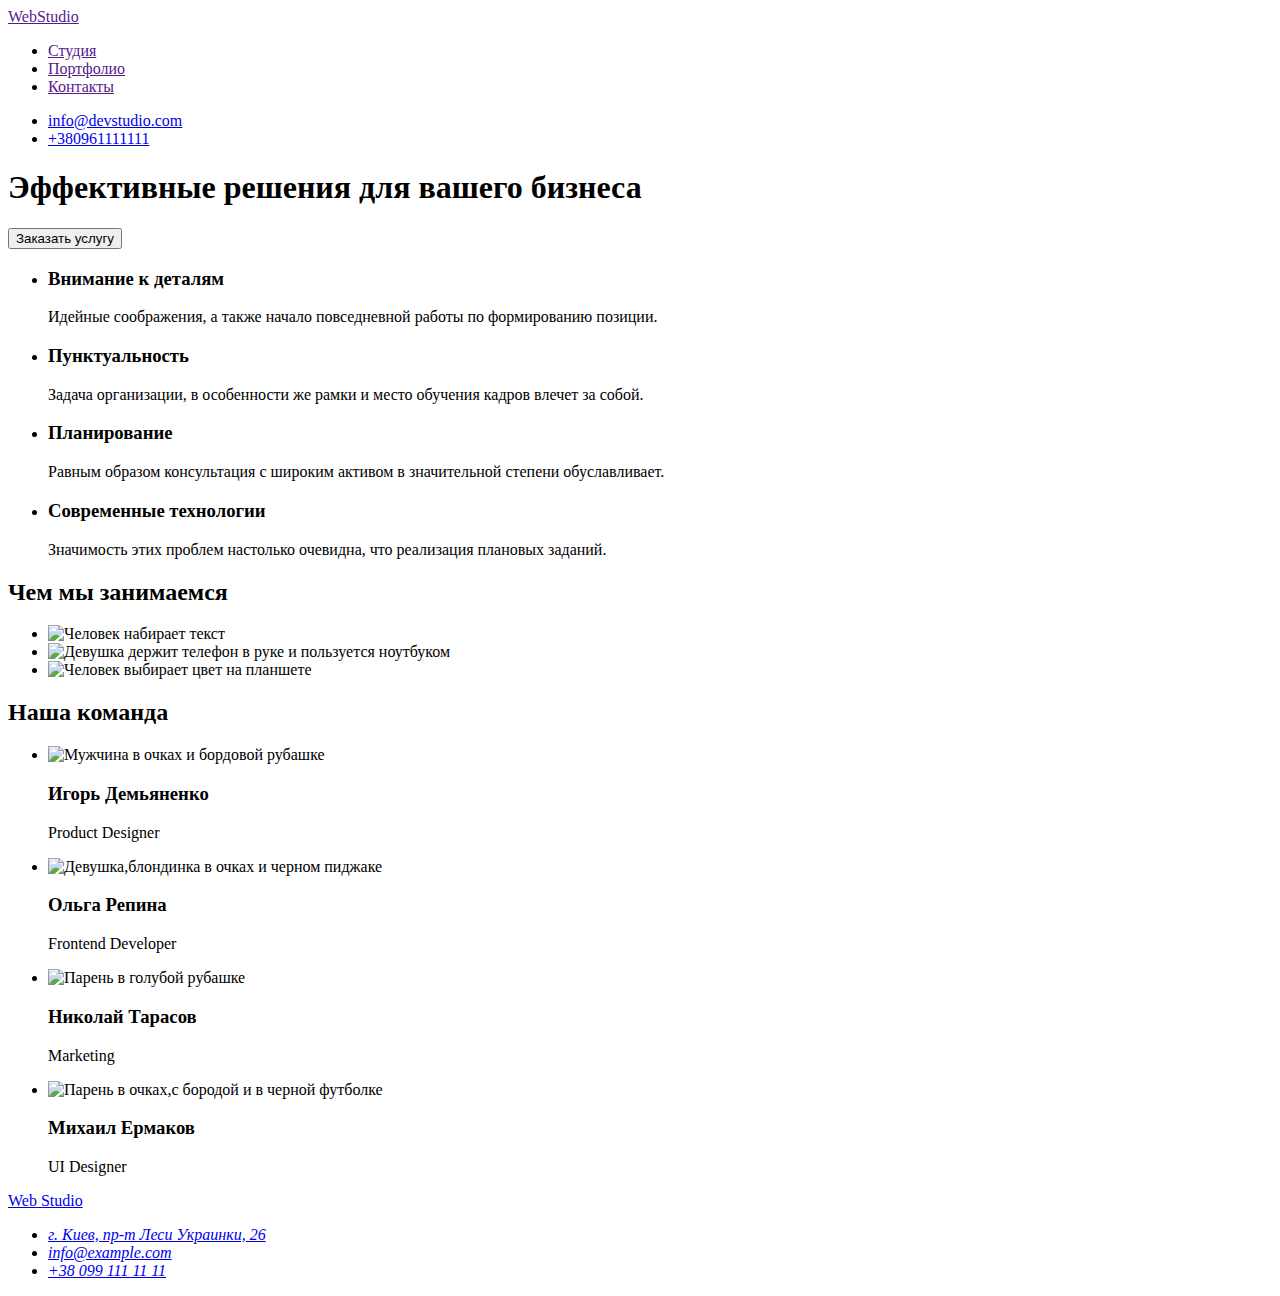
==== index.html @ 0a535794 "added index.html" ====
<!DOCTYPE html>
<html lang="ru">

<head>
  <meta charset="UTF-8" />
  <meta http-equiv="X-UA-Compatible" content="IE=edge" />
  <meta name="viewport" content="width=device-width, initial-scale=1.0" />
  <link rel="preconnect" href="https://fonts.gstatic.com">
  <link href="https://fonts.googleapis.com/css2?family=Raleway:wght@700&family=Roboto:wght@400;500;700;900&display=swap" rel="stylesheet">
  <title>Вебстудия</title>
  <link rel="stylesheet" href="https://cdnjs.cloudflare.com/ajax/libs/modern-normalize/1.0.0/modern-normalize.min.css" integrity="sha512-ISS7cAi1PEhQ8jnbJpJZMd29NlhNj4AWYyLOSp2CE/CsHxTCu+r+t0D2yoJudVrd0/8fTVPUVDzY5Tvli75u/g==" crossorigin="anonymous" />
  <link rel="stylesheet" href="./css/style.css">
</head>

<body>
  <header>
    <nav class="navigation">
      <a  href="" class="link logo">
        <span>Web</span>Studio
      </a>
      <ul class="list">
        <li>
          <a class="navigation-link link" href="">Студия</a>
        </li>
        <li>
          <a class="navigation-link link" href="">Портфолио</a>
        </li>
        <li>
          <a class="navigation-link link" href="">Контакты</a>
        </li>
      </ul>
    </nav>

    <ul class="list">
      <li>
        <a class="contact-link link" class="link" href="mailto:info@devstudio.com" lang="en">info@devstudio.com</a>
      </li>
      <li>
        <a class="contact-link link" href="tel:+380961111111">+380961111111</a>
      </li>
    </ul>
  </header>

  <main>
    <!--Hero-->
    <section>
      <h1 class="hero-title">Эффективные решения для вашего бизнеса</h1>
      <button type="button" class="main-button">Заказать услугу</button>
    </section>

    <section>
      <!--Advantages section-->

      <h2 hidden>Преимущества</h2>

      <ul class="list">
        <li>
          <h3 class="advantage-name">Внимание к деталям</h3>
          <p class="advantage-explanation">
            Идейные соображения, а также начало повседневной работы по
            формированию позиции.
          </p>
        </li>
        <li>
          <h3 class="advantage-name">Пунктуальность</h3>
          <p class="advantage-explanation">
            Задача организации, в особенности же рамки и место обучения кадров
            влечет за собой.
          </p>
        </li>
        <li>
          <h3 class="advantage-name">Планирование</h3>
          <p class="advantage-explanation">
            Равным образом консультация с широким активом в значительной
            степени обуславливает.
          </p>
        </li>
        <li>
          <h3 class="advantage-name">Современные технологии</h3>
          <p class="advantage-explanation">
            Значимость этих проблем настолько очевидна, что реализация
            плановых заданий.
          </p>
        </li>
      </ul>
    </section>

    <!--About-->
    <section>
      <h2 class="body-title">Чем мы занимаемся</h2>
      <ul class="list">
        <li>
          <img src="./images.img/about1.jpg" alt="Человек набирает текст" width="370" height="294" />
        </li>
        <li>
          <img src="./images.img/about2.jpg" alt="Девушка держит телефон в руке и пользуется ноутбуком" width="370"
            height="294" />
        </li>
        <li>
          <img src="./images.img/about3.jpg" alt="Человек выбирает цвет на планшете" width="370" height="294" />
        </li>
      </ul>
    </section>

    <!--Our team-->
    <section>
      <h2 class="body-title">Наша команда</h2>
      <ul class="list">
        <li>
          <img src="./images.img/ihor.jpg" alt="Мужчина в очках и бордовой рубашке" width="270" height="260" />
          <h3 class="team-mate">Игорь Демьяненко</h3>
          <p lang="en" class="job-position">Product Designer</p>
        </li>
        <li>
          <img src="./images.img/olha.jpg" alt="Девушка,блондинка в очках и черном пиджаке" width="270" height="260" />
          <h3 class="team-mate">Ольга Репина</h3>
          <p lang="en" class="job-position">Frontend Developer</p>
        </li>
        <li>
          <img src="./images.img/nikolaj.jpg" alt="Парень в голубой рубашке" width="270" height="260" />
          <h3 class="team-mate">Николай Тарасов</h3>
          <p lang="en" class="job-position">Marketing</p>
        </li>
        <li>
          <img src="./images.img/michele.jpg" alt="Парень в очках,с бородой и в черной футболке" width="270"
            height="260" />
          <h3 class="team-mate">Михаил Ермаков</h3>
          <p lang="en" class="job-position">UI Designer</p>
        </li>
      </ul>
    </section>
  </main>

  <footer>
    <!--footer main page-->
    <a href= class="link logo"> 
      <span>Web</span> Studio
    </a>

    <address class="address">
      <ul class="list">
        <li>
          <a class="link physical-adress" href="https://goo.gl/maps/2pNCGTFLMix76fbZ6" target="_blank" rel="noopener noreferrer">г. Киев, пр-т Леси
            Украинки, 26
          </a>
        </li>

        <li>
          <a class="link mail-adress" href="mailto:info@example.com">info@example.com</a>
        </li>

        <li>
          <a class="link phone-number" href="tel:+380991111111">+38 099 111 11 11</a>
        </li>
      </ul>
    </address>
  </footer>
</body>

</html>
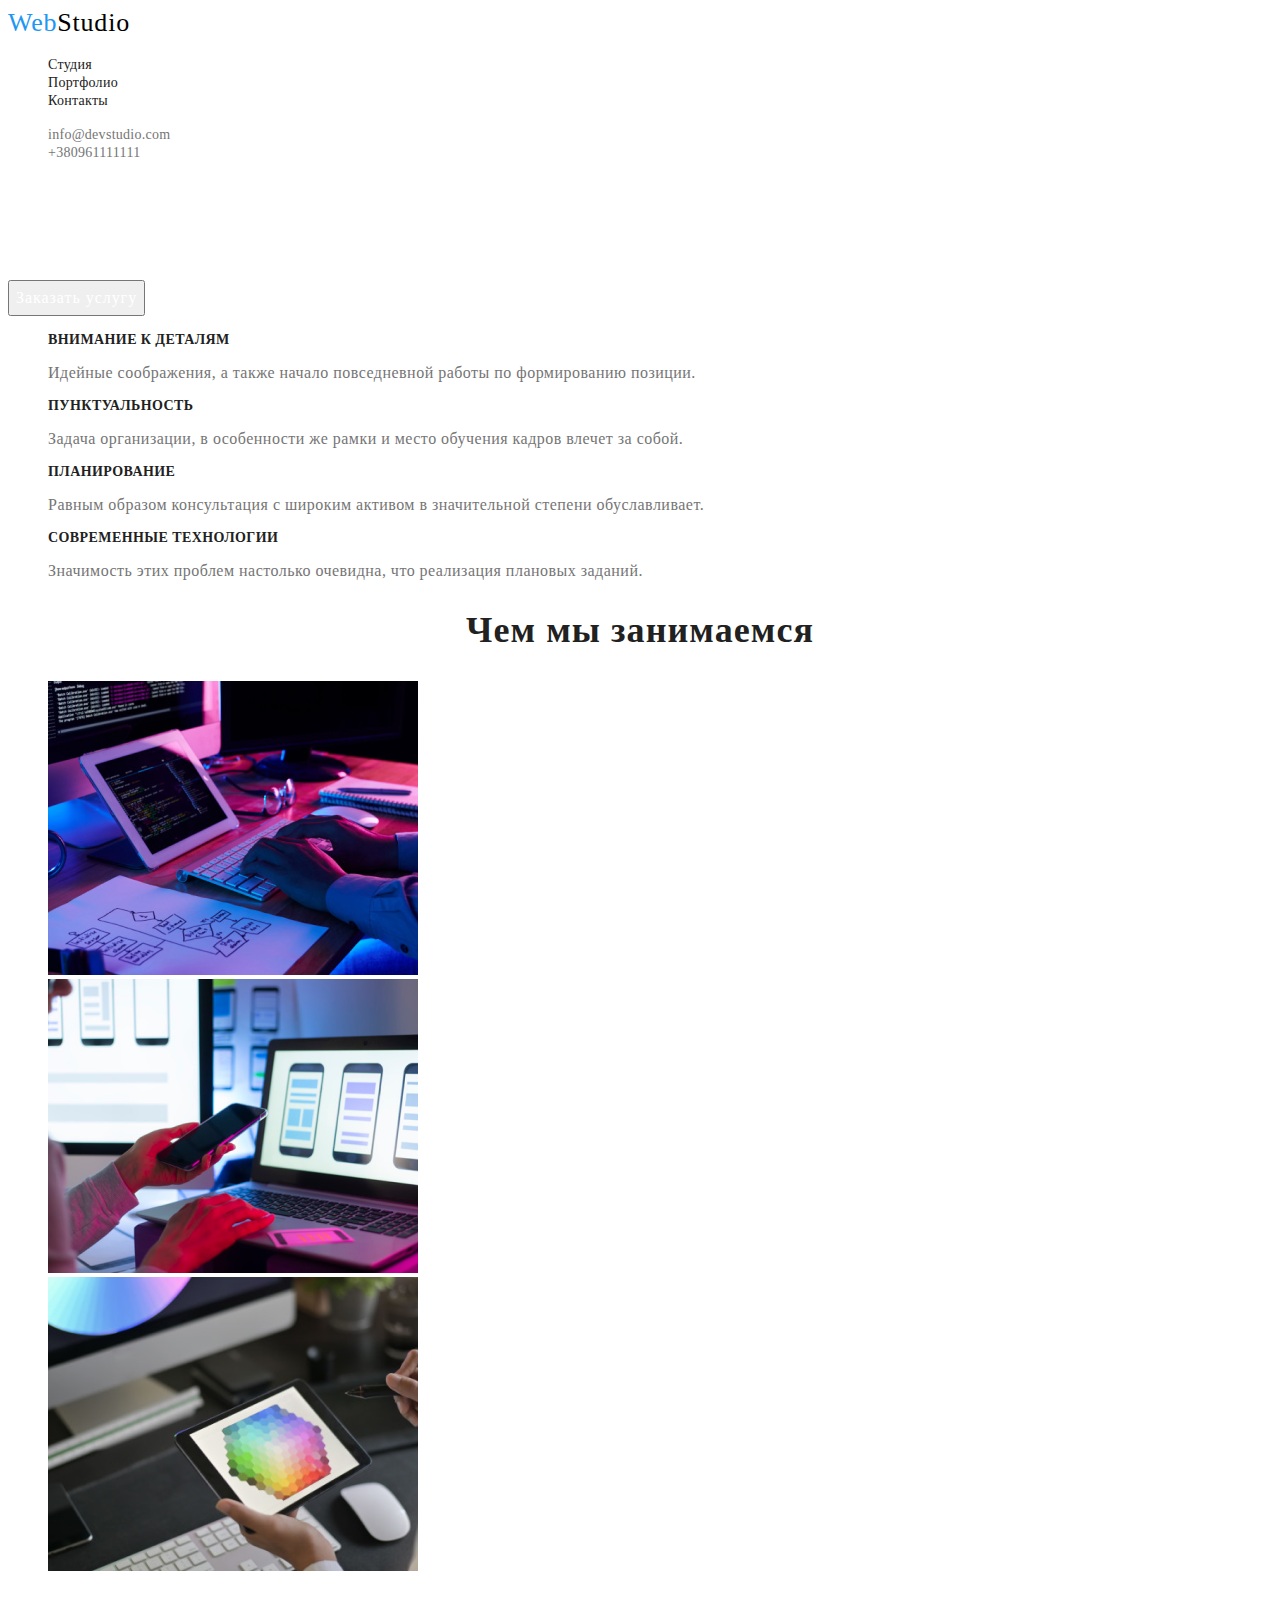
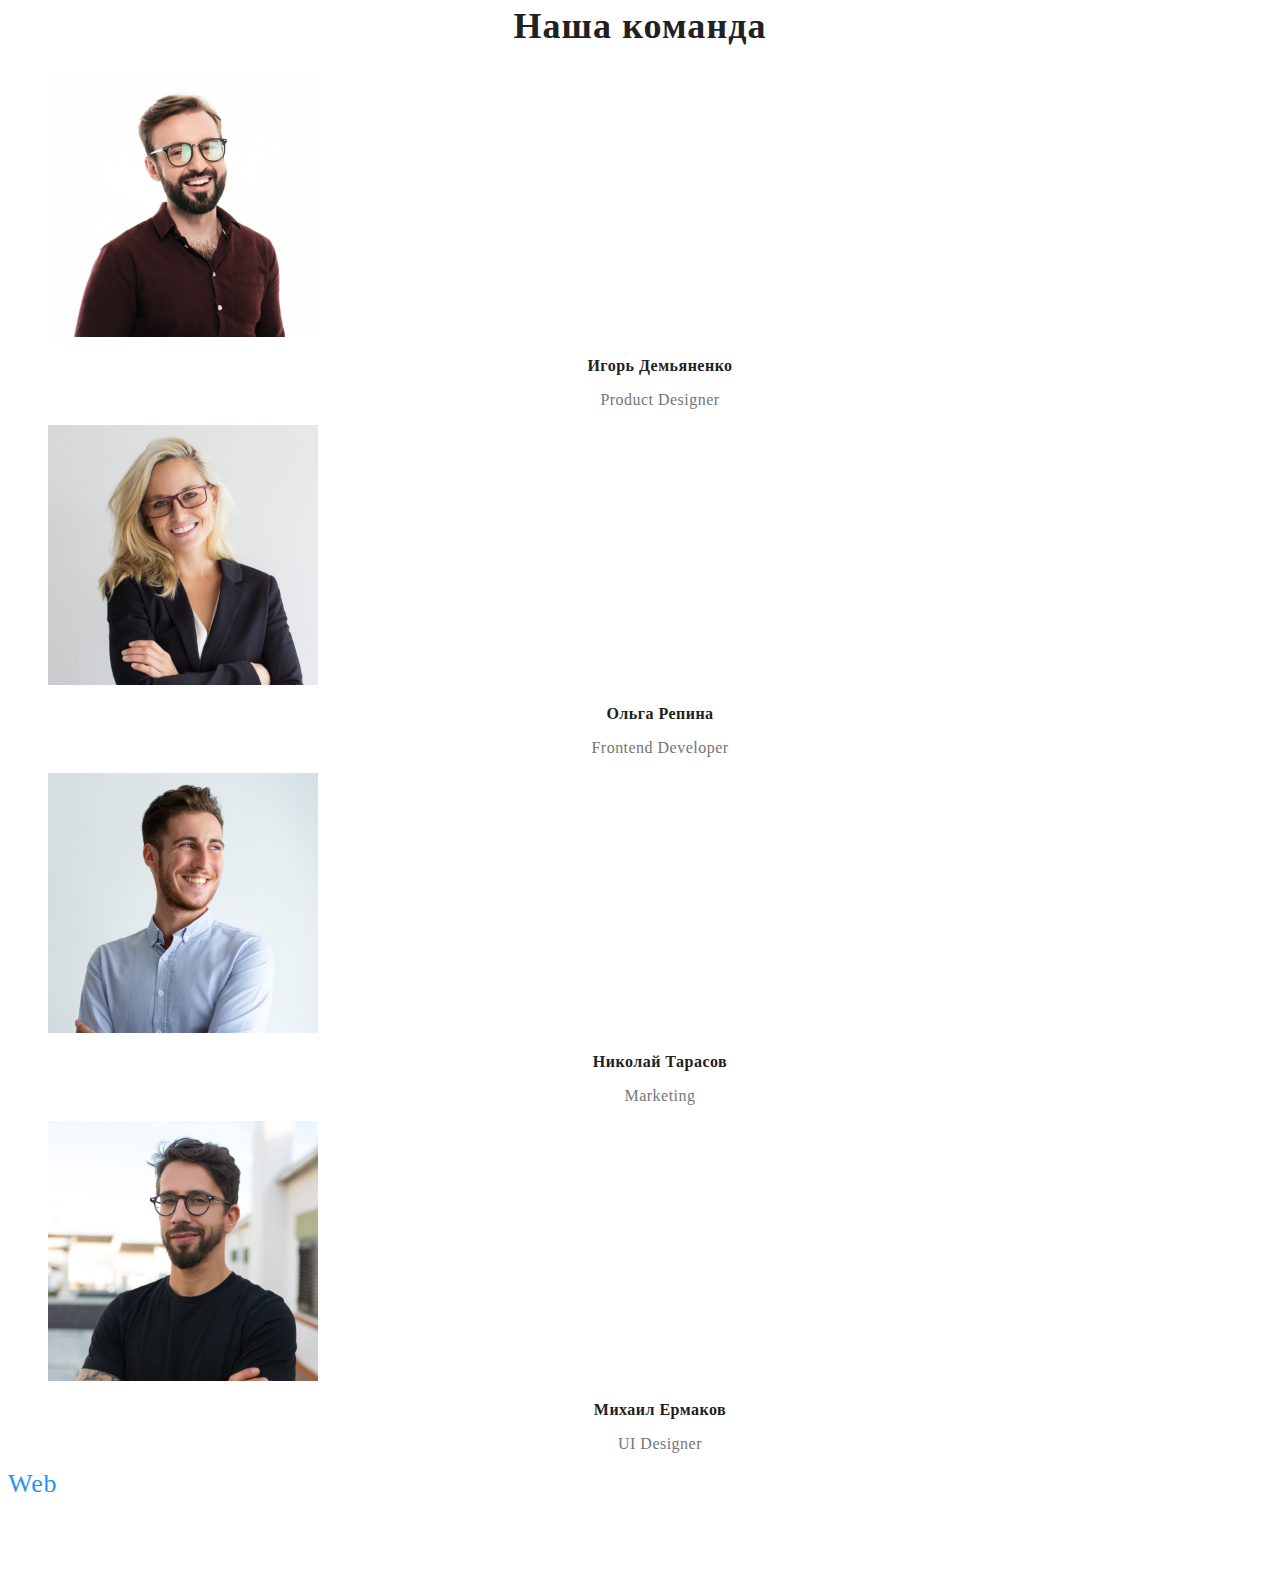
==== commit 2172a6a7: "added changes in nav links/css files" ====
--- a/index.html
+++ b/index.html
@@ -15,18 +15,18 @@
 <body>
   <header>
     <nav class="navigation">
-      <a  href="" class="link logo">
-        <span>Web</span>Studio
+      <a  href="./index.html" class="link logo logo-light-theme">
+        <span class="link logo">Web</span>Studio
       </a>
       <ul class="list">
         <li>
-          <a class="navigation-link link" href="">Студия</a>
+          <a class="navigation-link link im-here" href="">Студия</a>
         </li>
         <li>
-          <a class="navigation-link link" href="">Портфолио</a>
+          <a class="navigation-link link im-here" href="./portfolio.html">Портфолио</a>
         </li>
         <li>
-          <a class="navigation-link link" href="">Контакты</a>
+          <a class="navigation-link link im-here" href="">Контакты</a>
         </li>
       </ul>
     </nav>
@@ -133,8 +133,8 @@
 
   <footer>
     <!--footer main page-->
-    <a href= class="link logo"> 
-      <span>Web</span> Studio
+    <a class="link  logo logo-dark-theme" href="./index.html">
+            <span class="link logo">Web</span>Studio
     </a>
 
     <address class="address">
--- a/css/style.css
+++ b/css/style.css
@@ -0,0 +1,193 @@
+:body {
+    --main-font: 'Roboto', sans-serif;
+    --secondary-font: 'Raleway', sans-serif;
+}
+body {
+    font-family: var(--main-font);
+    color: #757575;
+    ;
+}
+
+.link {
+    text-decoration: none;
+}
+.list {
+    list-style: none;
+}
+.address {
+    font-style: none;
+}
+
+.logo {
+    font-family: var(--secondary-font)
+    font-weight: bold;
+    font-size: 26px;
+    line-height: 1.19;
+    letter-spacing: 0.03em;
+    color: #2196F3;
+    }
+.logo-dark-theme {
+    color:#FFFFFF;
+}
+.logo-light-theme {
+    color:black;
+}
+/*===========Header================ */
+.navigation-link {
+    font-family: var(--main-font)
+    font-weight: 500;
+    font-size: 14px;
+    line-height: 1.14;
+    letter-spacing: 0.02em;
+    color: #212121;
+}
+.contact-link {
+    font-family: var(--main-font)
+    font-weight: 500;
+    font-size: 14px;
+    line-height: 1.14;
+    letter-spacing: 0.02em;
+    color: #757575;
+}
+.contact-link:hover,
+.contact-link:focus {
+    color:#2196F3 ;
+}
+
+.im-here:hover,
+.im-here:focus {
+    color: #2196F3;
+}
+.im-here:active {
+    color: #2196F3;
+}
+/*===========End Header================ */
+
+/*===========Hero================ */
+.hero-title {
+    font-family: var(--main-font)
+    font-weight: 900;
+    font-size: 44px;
+    line-height: 1.36;
+    text-align: center;
+    letter-spacing: 0.06em;
+    text-transform: uppercase;
+    color: #FFFFFF;
+    }
+.main-button {
+    font-family: var(--main-font)
+    font-weight: bold;
+    font-size: 16px;
+    line-height: 1.87;
+    display: flex;
+    align-items: center;
+    text-align: center;
+    letter-spacing: 0.06em;
+    cursor: pointer;
+    color: #FFFFFF;
+}
+/*===========End Hero================ */
+
+/*===========Work gallery================ */
+.portfolio-btn {
+    font-family: var(--main-font)
+    font-weight: 500;
+    font-size: 16px;
+    line-height: 1.62;
+    text-align: center;
+    letter-spacing: 0.03em;
+    cursor: pointer;
+    color: #212121;
+}
+.portfolio-btn:hover,
+.portfolio-btn:focus {
+    background-color: #2196F3;
+    color:#FFFFFF;
+}
+.project-name {
+    font-family: var(--main-font)
+    font-weight: bold;
+    font-size: 18px;
+    line-height: 2;
+    letter-spacing: 0.06em;
+    color: #212121;
+}
+.project-explanation {
+    font-family: var(--main-font)
+    font-size: 16px;
+    line-height: 1,87;
+    letter-spacing: 0.03em;
+    color: #757575;
+    }
+/*===========Work gallery================ */
+
+/*===========Advantages section================ */
+.advantage-name {
+    font-family: var(--main-font)
+    font-weight: bold;
+    font-size: 14px;
+    line-height: 1,14;
+    letter-spacing: 0.03em;
+    text-transform: uppercase;
+    color: #212121;
+}
+.advantage-explanation {
+    font-family: var(--main-font)
+    font-size: 14px;
+    line-height: 1,71;
+    letter-spacing: 0.03em;
+    color: #757575;
+}
+/*===========End Advantages section================ */
+
+.body-title {
+    font-family: var(--main-font)
+    font-weight: bold;
+    font-size: 36px;
+    line-height: 1,16;
+    text-align: center;
+    letter-spacing: 0.03em;
+    color: #212121;
+}
+/*===========Our team================ */
+.team-mate {
+    font-family: var(--main-font)
+    font-weight: 500;
+    font-size: 16px;
+    line-height: 1,18;
+    text-align: center;
+    letter-spacing: 0.03em;
+    color: #212121;
+}
+.job-position {
+    font-family: var(--main-font)
+    font-size: 16px;
+    line-height: 1,18;
+    text-align: center;
+    letter-spacing: 0.03em;
+    color: #757575;
+}
+/*===========Footer================ */
+.physical-adress {
+    font-family: var(--main-font)
+    font-size: 14px;
+    line-height: 1,71;
+    letter-spacing: 0.03em;
+    color: #FFFFFF;
+}
+.mail-adress {
+    font-family: var(--main-font)
+    font-size: 14px;
+    line-height: 1,71;
+    letter-spacing: 0.03em;
+    color: rgba(255, 255, 255, 0.6);
+}
+.phone-number {
+    font-family: var(--main-font)
+    font-size: 14px;
+    line-height: 1,71;
+    letter-spacing: 0.03em;
+    color: rgba(255, 255, 255, 0.6);
+}
+/*===========End Footer================ */
+
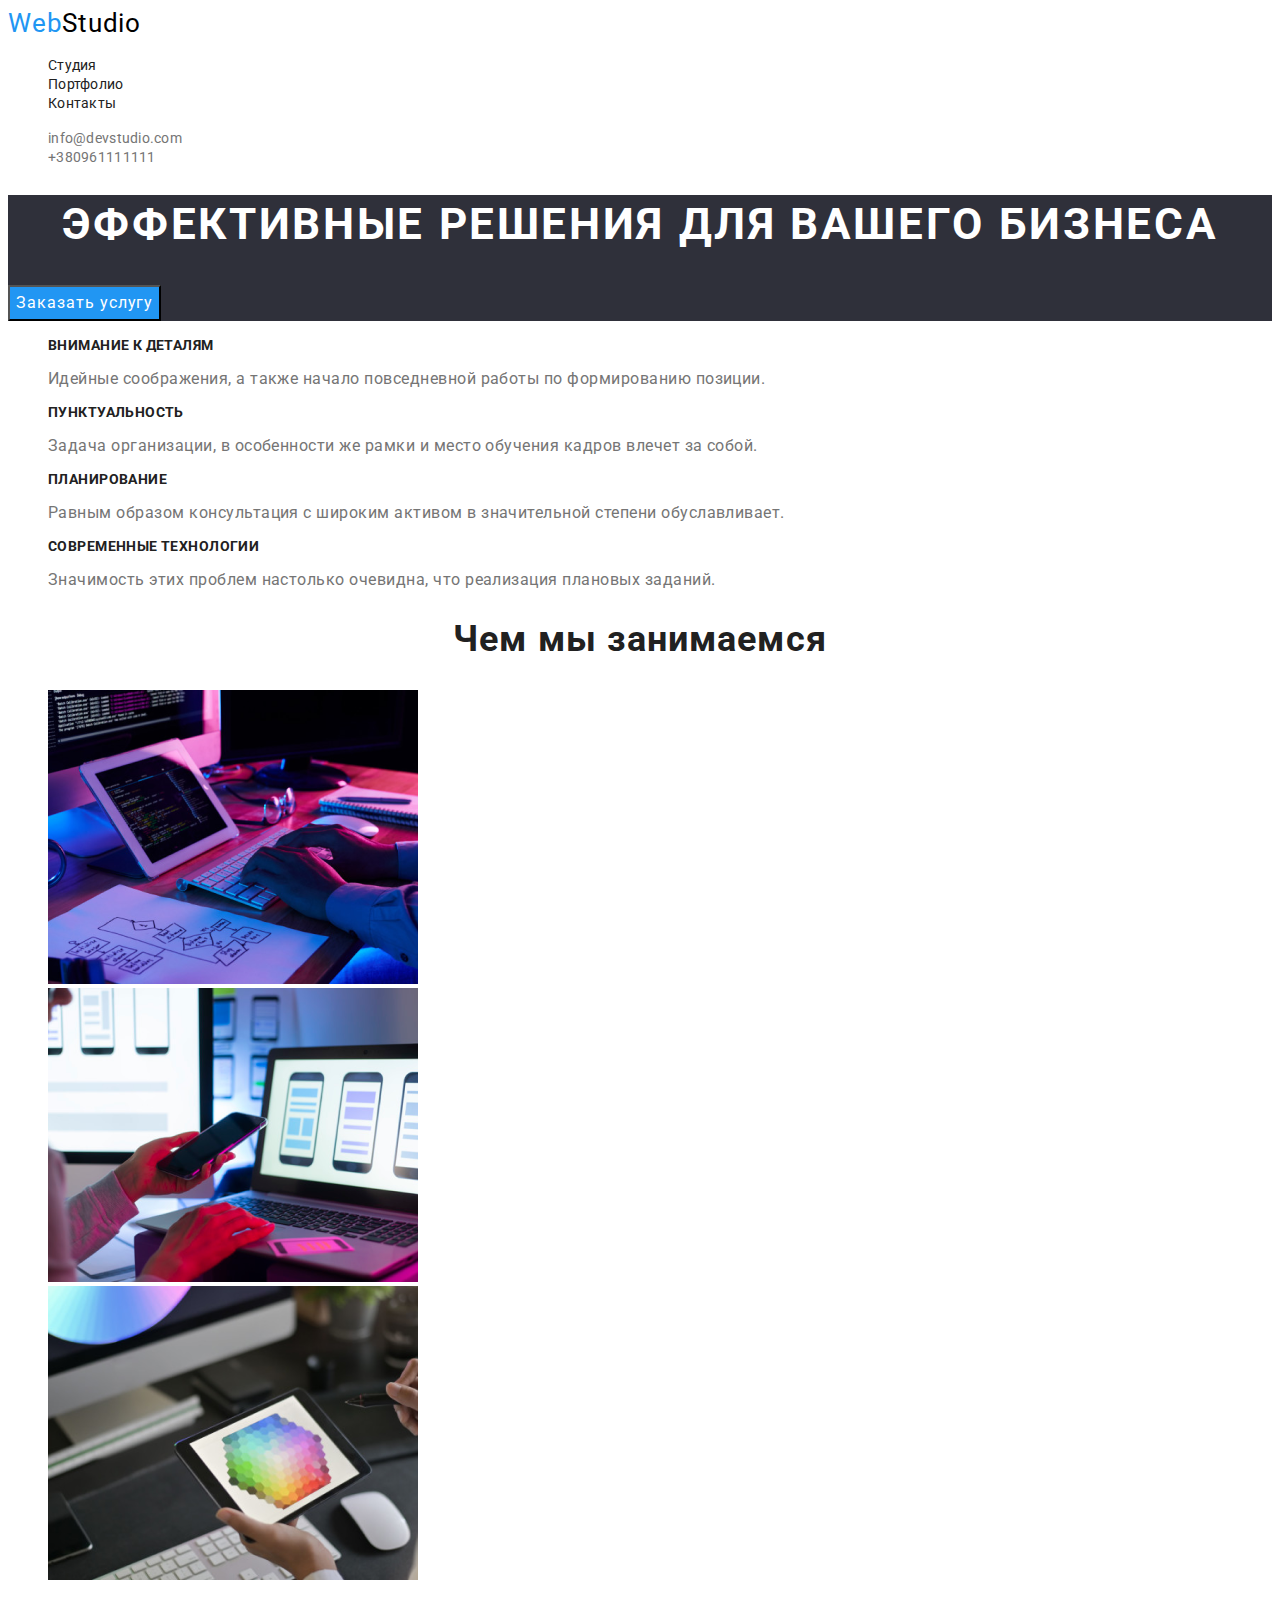
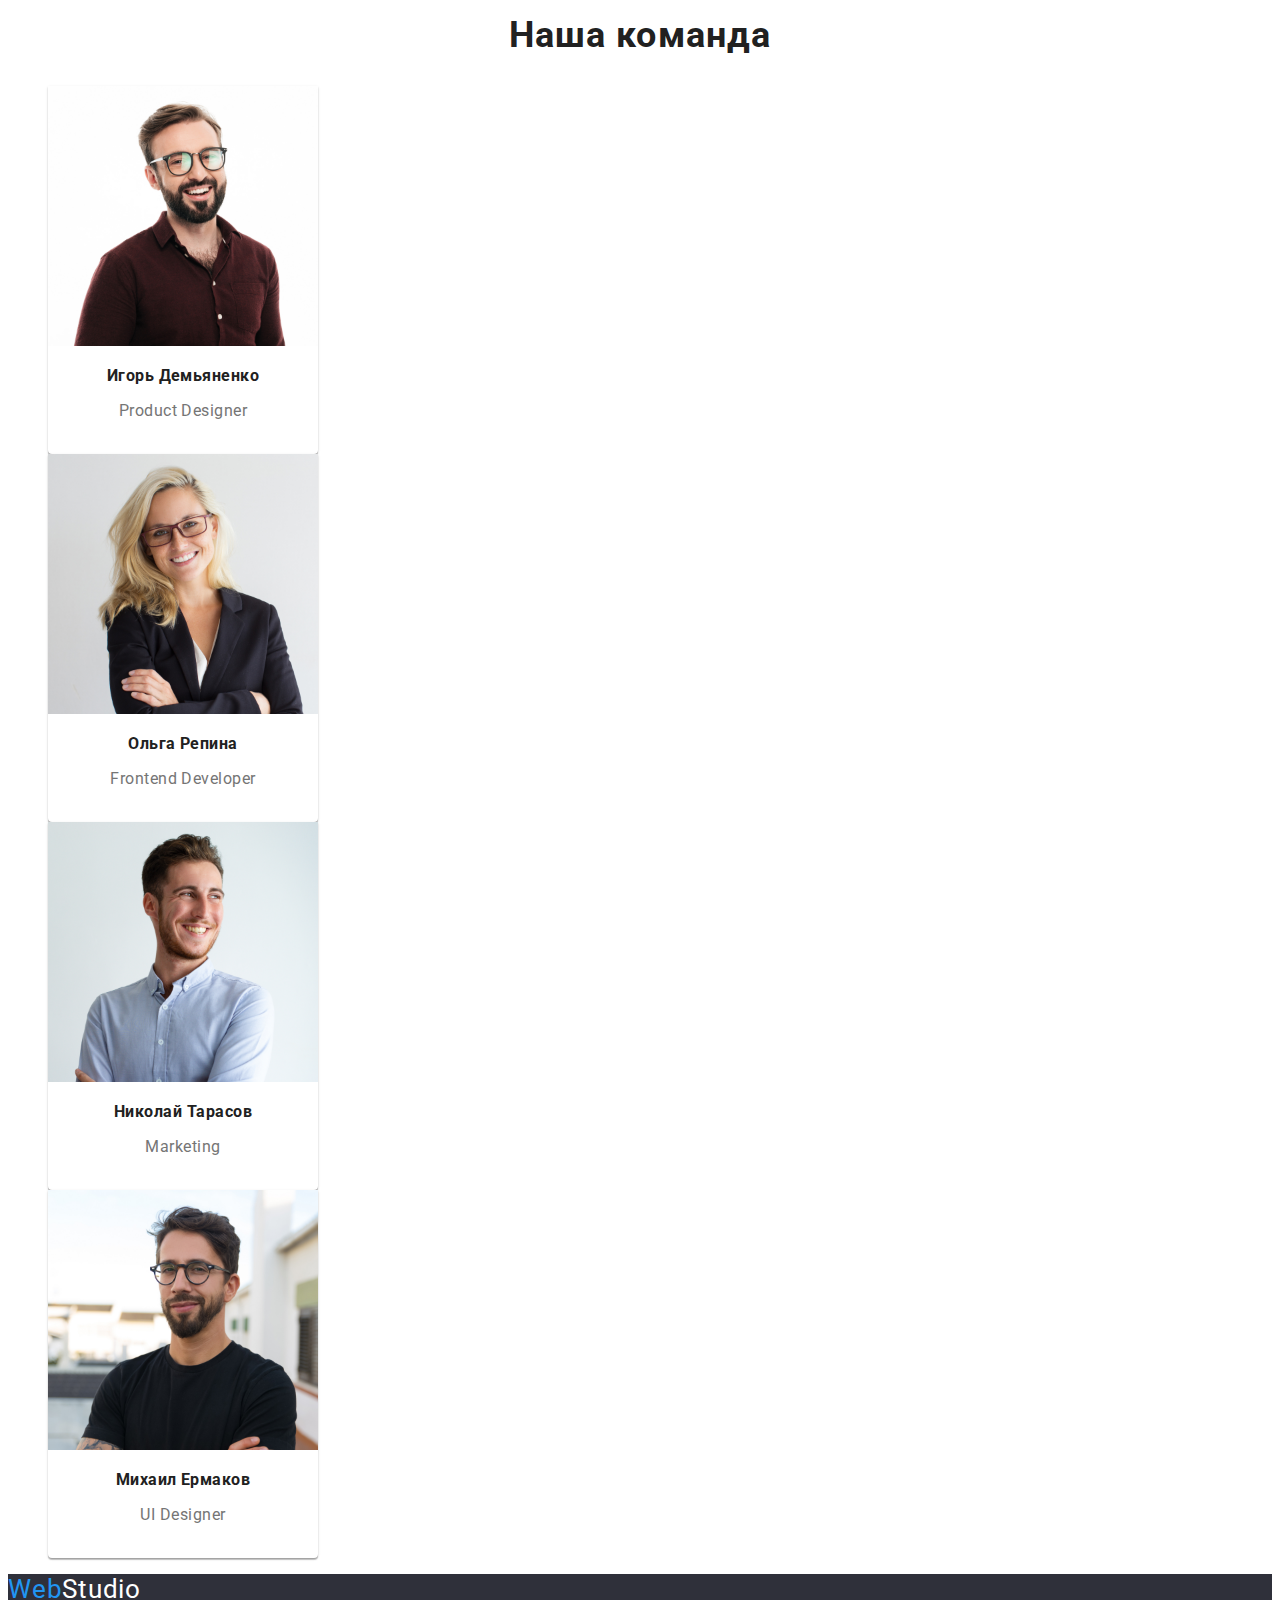
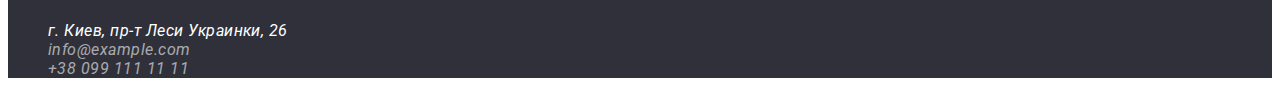
==== commit 593181f1: "added bgs" ====
--- a/index.html
+++ b/index.html
@@ -43,7 +43,7 @@
 
   <main>
     <!--Hero-->
-    <section>
+    <section class="hero-bg">
       <h1 class="hero-title">Эффективные решения для вашего бизнеса</h1>
       <button type="button" class="main-button">Заказать услугу</button>
     </section>
@@ -90,14 +90,14 @@
       <h2 class="body-title">Чем мы занимаемся</h2>
       <ul class="list">
         <li>
-          <img src="./images.img/about1.jpg" alt="Человек набирает текст" width="370" height="294" />
+          <img src="./images.img/about1.jpg" alt="Человек набирает текст" width="370" height="294" class="about1" />
         </li>
         <li>
           <img src="./images.img/about2.jpg" alt="Девушка держит телефон в руке и пользуется ноутбуком" width="370"
-            height="294" />
+            height="294" class="about2"/>
         </li>
         <li>
-          <img src="./images.img/about3.jpg" alt="Человек выбирает цвет на планшете" width="370" height="294" />
+          <img src="./images.img/about3.jpg" alt="Человек выбирает цвет на планшете" width="370" height="294" class="about3"/>
         </li>
       </ul>
     </section>
@@ -106,24 +106,24 @@
     <section>
       <h2 class="body-title">Наша команда</h2>
       <ul class="list">
-        <li>
-          <img src="./images.img/ihor.jpg" alt="Мужчина в очках и бордовой рубашке" width="270" height="260" />
+        <li class="card-bg-1">
+          <img src="./images.img/ihor.jpg" alt="Мужчина в очках и бордовой рубашке" width="270" height="260" class="ihor"/>
           <h3 class="team-mate">Игорь Демьяненко</h3>
           <p lang="en" class="job-position">Product Designer</p>
         </li>
-        <li>
-          <img src="./images.img/olha.jpg" alt="Девушка,блондинка в очках и черном пиджаке" width="270" height="260" />
+        <li class="card-bg-2">
+          <img src="./images.img/olha.jpg" alt="Девушка,блондинка в очках и черном пиджаке" width="270" height="260" class="olha"/>
           <h3 class="team-mate">Ольга Репина</h3>
           <p lang="en" class="job-position">Frontend Developer</p>
         </li>
-        <li>
-          <img src="./images.img/nikolaj.jpg" alt="Парень в голубой рубашке" width="270" height="260" />
+        <li class="card-bg-3">
+          <img src="./images.img/nikolaj.jpg" alt="Парень в голубой рубашке" width="270" height="260" class="nikolaj"/>
           <h3 class="team-mate">Николай Тарасов</h3>
           <p lang="en" class="job-position">Marketing</p>
         </li>
-        <li>
+        <li class="card-bg-4">
           <img src="./images.img/michele.jpg" alt="Парень в очках,с бородой и в черной футболке" width="270"
-            height="260" />
+            height="260" class="michele"/>
           <h3 class="team-mate">Михаил Ермаков</h3>
           <p lang="en" class="job-position">UI Designer</p>
         </li>
@@ -131,7 +131,7 @@
     </section>
   </main>
 
-  <footer>
+  <footer class="footer-bg">
     <!--footer main page-->
     <a class="link  logo logo-dark-theme" href="./index.html">
             <span class="link logo">Web</span>Studio
--- a/css/style.css
+++ b/css/style.css
@@ -1,4 +1,4 @@
-:body {
+:root {
     --main-font: 'Roboto', sans-serif;
     --secondary-font: 'Raleway', sans-serif;
 }
@@ -33,6 +33,9 @@
     color:black;
 }
 /*===========Header================ */
+.header-bg {
+    background: #FFFFFF;
+}
 .navigation-link {
     font-family: var(--main-font)
     font-weight: 500;
@@ -61,9 +64,15 @@
 .im-here:active {
     color: #2196F3;
 }
+.current {
+    color: #2196F3;
+}
 /*===========End Header================ */
 
 /*===========Hero================ */
+.hero-bg {
+    background: #2F303A;
+}
 .hero-title {
     font-family: var(--main-font)
     font-weight: 900;
@@ -85,10 +94,127 @@
     letter-spacing: 0.06em;
     cursor: pointer;
     color: #FFFFFF;
+    background: #2196F3;
 }
 /*===========End Hero================ */
 
-/*===========Work gallery================ */
+/*===========About================ */
+.about1 {
+    width: 370px;
+    height: 294px;
+    left: 215px;
+    top: 1061px;
+    background: url(close-up-image-programer-working-his-desk-office_1098-18707.jpg);
+    mix-blend-mode: normal;
+}
+.about2 {
+    width: 370px;
+    height: 294px;
+    left: 615px;
+    top: 1061px;
+    background: url(web-ui-designers-are-developing-application-smartphones-team-creators-is-working-interface-mobile-phones_8119-2713.jpg);
+    }
+.about3 {
+    width: 370px;
+    height: 294px;
+    left: 1015px;
+    top: 1061px;
+
+    background: url(creative-artist-web-design-with-working-colour-selection-graphic-tablet_35674-1119.jpg);
+    }
+/*===========End About================ */
+
+/*===========Our team================ */
+.card-bg-1 {
+    width: 270px;
+    height: 368px;
+    left: 215px;
+    top: 1635px;
+
+    background: #FFFFFF;
+    /* material shadow v1 */
+
+    box-shadow: 0px 1px 3px rgba(0, 0, 0, 0.12), 0px 1px 1px rgba(0, 0, 0, 0.14), 0px 2px 1px rgba(0, 0, 0, 0.2);
+    border-radius: 0px 0px 4px 4px;
+    }
+.ihor {
+    width: 270px;
+    height: 260px;
+    left: 215px;
+    top: 1635px;
+
+    background: url(4853.jpg);
+    border-radius: 0px;
+}
+.card-bg-2 {
+    width: 270px;
+    height: 368px;
+    left: 515px;
+    top: 1635px;
+
+    background: #FFFFFF;
+    /* material shadow v1 */
+
+    box-shadow: 0px 1px 3px rgba(0, 0, 0, 0.12), 0px 1px 1px rgba(0, 0, 0, 0.14), 0px 2px 1px rgba(0, 0, 0, 0.2);
+    border-radius: 0px 0px 4px 4px;
+}
+.olha {
+    width: 270px;
+    height: 260px;
+    left: 515px;
+    top: 1635px;
+
+    background: url(5844.jpg);
+    border-radius: 0px;
+}
+.card-bg-3 {
+    width: 270px;
+    height: 368px;
+    left: 815px;
+    top: 1635px;
+
+    background: #FFFFFF;
+    /* material shadow v1 */
+
+    box-shadow: 0px 1px 3px rgba(0, 0, 0, 0.12), 0px 1px 1px rgba(0, 0, 0, 0.14), 0px 2px 1px rgba(0, 0, 0, 0.2);
+    border-radius: 0px 0px 4px 4px;
+}
+.nikolaj {
+    width: 270px;
+    height: 260px;
+    left: 815px;
+    top: 1635px;
+
+    background: url(16166.jpg);
+    border-radius: 0px;
+}
+.card-bg-4 {
+    width: 270px;
+    height: 368px;
+    left: 1115px;
+    top: 1635px;
+
+    background: #FFFFFF;
+    /* material shadow v1 */
+
+    box-shadow: 0px 1px 3px rgba(0, 0, 0, 0.12), 0px 1px 1px rgba(0, 0, 0, 0.14), 0px 2px 1px rgba(0, 0, 0, 0.2);
+    border-radius: 0px 0px 4px 4px;
+}
+.michele {
+    width: 270px;
+    height: 260px;
+    left: 1115px;
+    top: 1635px;
+
+    background: url(2968.jpg);
+    border-radius: 0px;
+}
+    /*===========Work gallery================ */
+.buttom-bg {
+    background: #FFFFFF;
+    border: 1px solid #EEEEEE;
+    box-sizing: border-box;
+}
 .portfolio-btn {
     font-family: var(--main-font)
     font-weight: 500;
@@ -98,12 +224,77 @@
     letter-spacing: 0.03em;
     cursor: pointer;
     color: #212121;
+    background: #F5F4FA;
+    border-radius: 4px;
 }
 .portfolio-btn:hover,
 .portfolio-btn:focus {
     background-color: #2196F3;
     color:#FFFFFF;
 }
+.work1 {
+    width: 370px;
+    height: 294px;
+    left: 215px;
+    top: 262px;
+    background: url(portfolio1.jpg);
+}
+.work2 {
+    width: 370px;
+    height: 294px;
+    left: 615px;
+    top: 262px;
+    background: url(portfolio2.jpg);
+}
+.work3 {
+    width: 370px;
+    height: 294px;
+    left: 1015px;
+    top: 262px;
+    background: url(portfolio-1.jpg);
+}
+.work4 {
+    width: 370px;
+    height: 294px;
+    left: 215px;
+    top: 696px;
+    background: url(portfolio-2.jpg);
+}
+.work5 {
+    width: 370px;
+    height: 294px;
+    left: 615px;
+    top: 696px;
+    background: url(portfolio5.jpg);
+}
+.work6 {
+    width: 370px;
+    height: 294px;
+    left: 1015px;
+    top: 696px;
+    background: url(111.jpg);
+}
+.work7 {
+    width: 370px;
+    height: 294px;
+    left: 215px;
+    top: 1130px;
+    background: url(portfolio7.jpg);
+}
+.work8 {
+    width: 370px;
+    height: 294px;
+    left: 615px;
+    top: 1130px;
+    background: url(portfolio8.jpg);
+}
+.work9 {
+    width: 370px;
+    height: 294px;
+    left: 1015px;
+    top: 1130px;
+    background: url(2910404.jpg);
+}
 .project-name {
     font-family: var(--main-font)
     font-weight: bold;
@@ -168,6 +359,9 @@
     color: #757575;
 }
 /*===========Footer================ */
+.footer-bg {
+    background: #2F303A;
+}
 .physical-adress {
     font-family: var(--main-font)
     font-size: 14px;
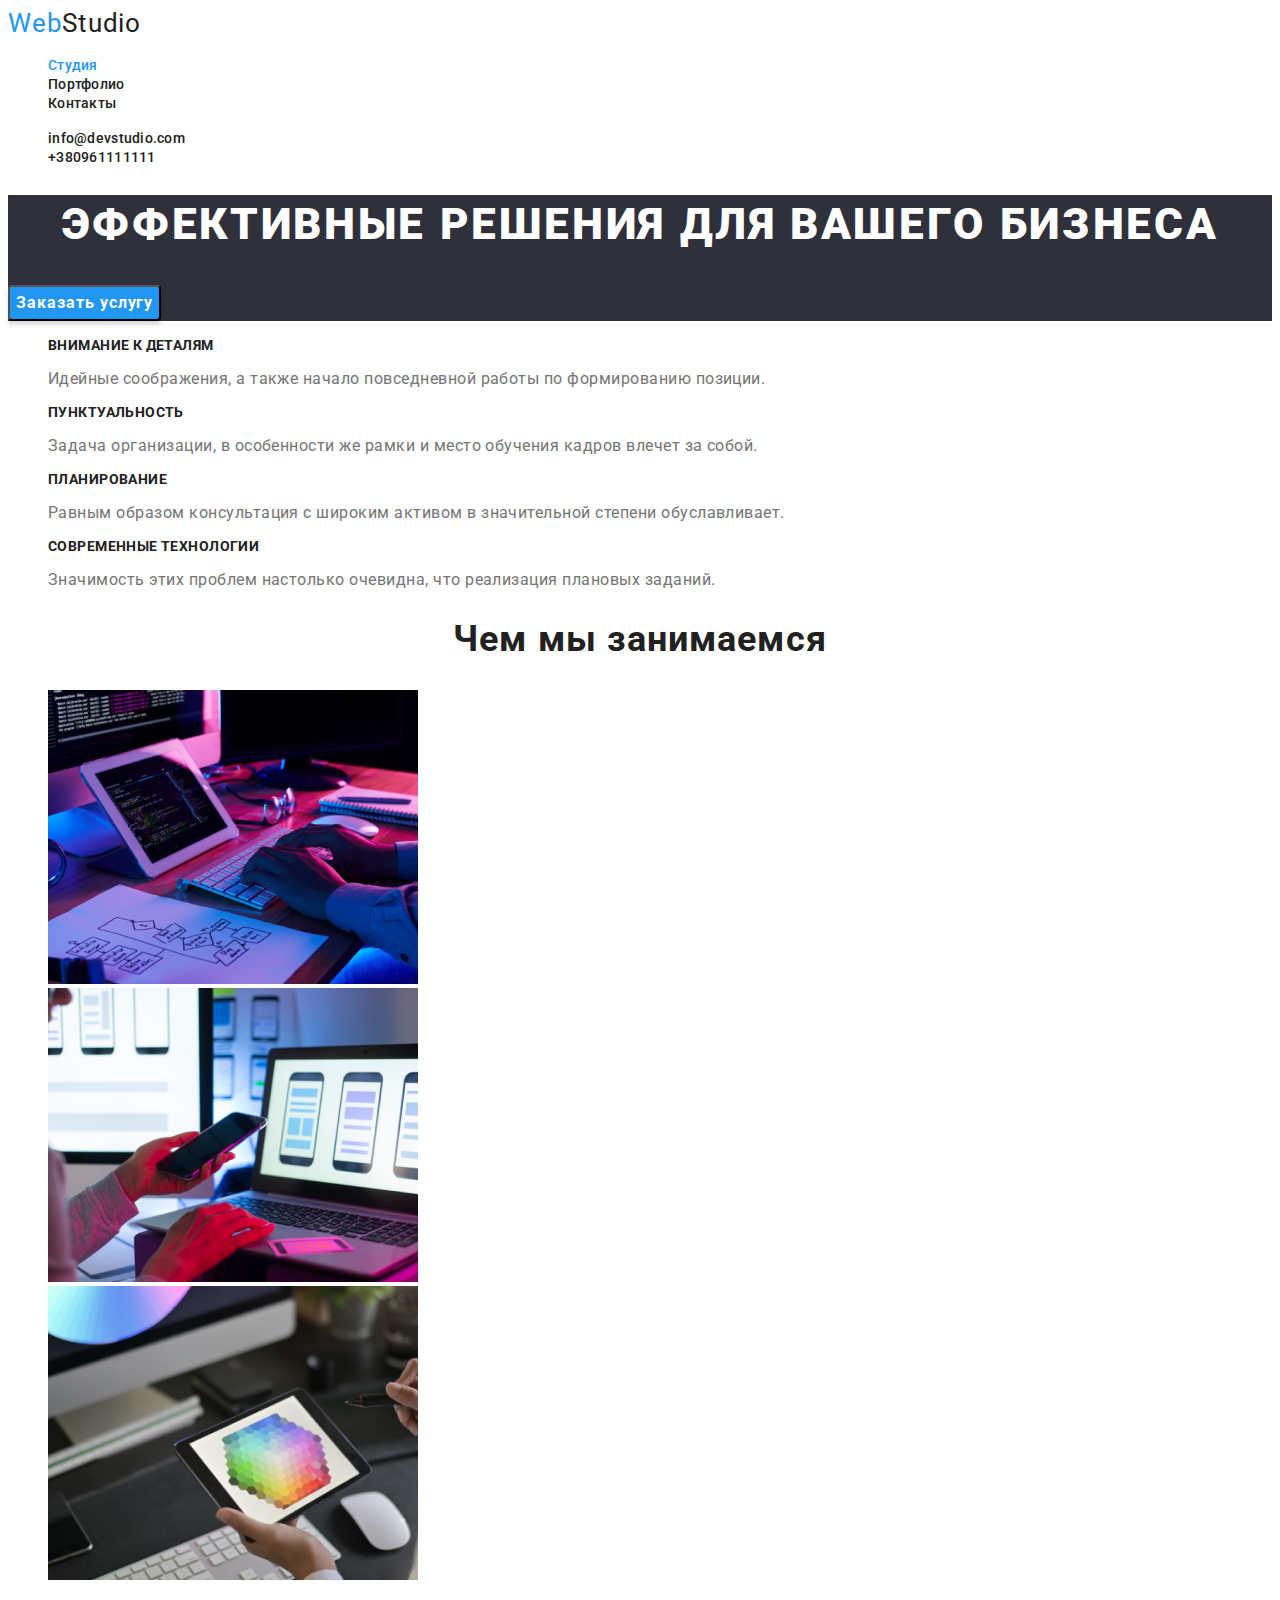
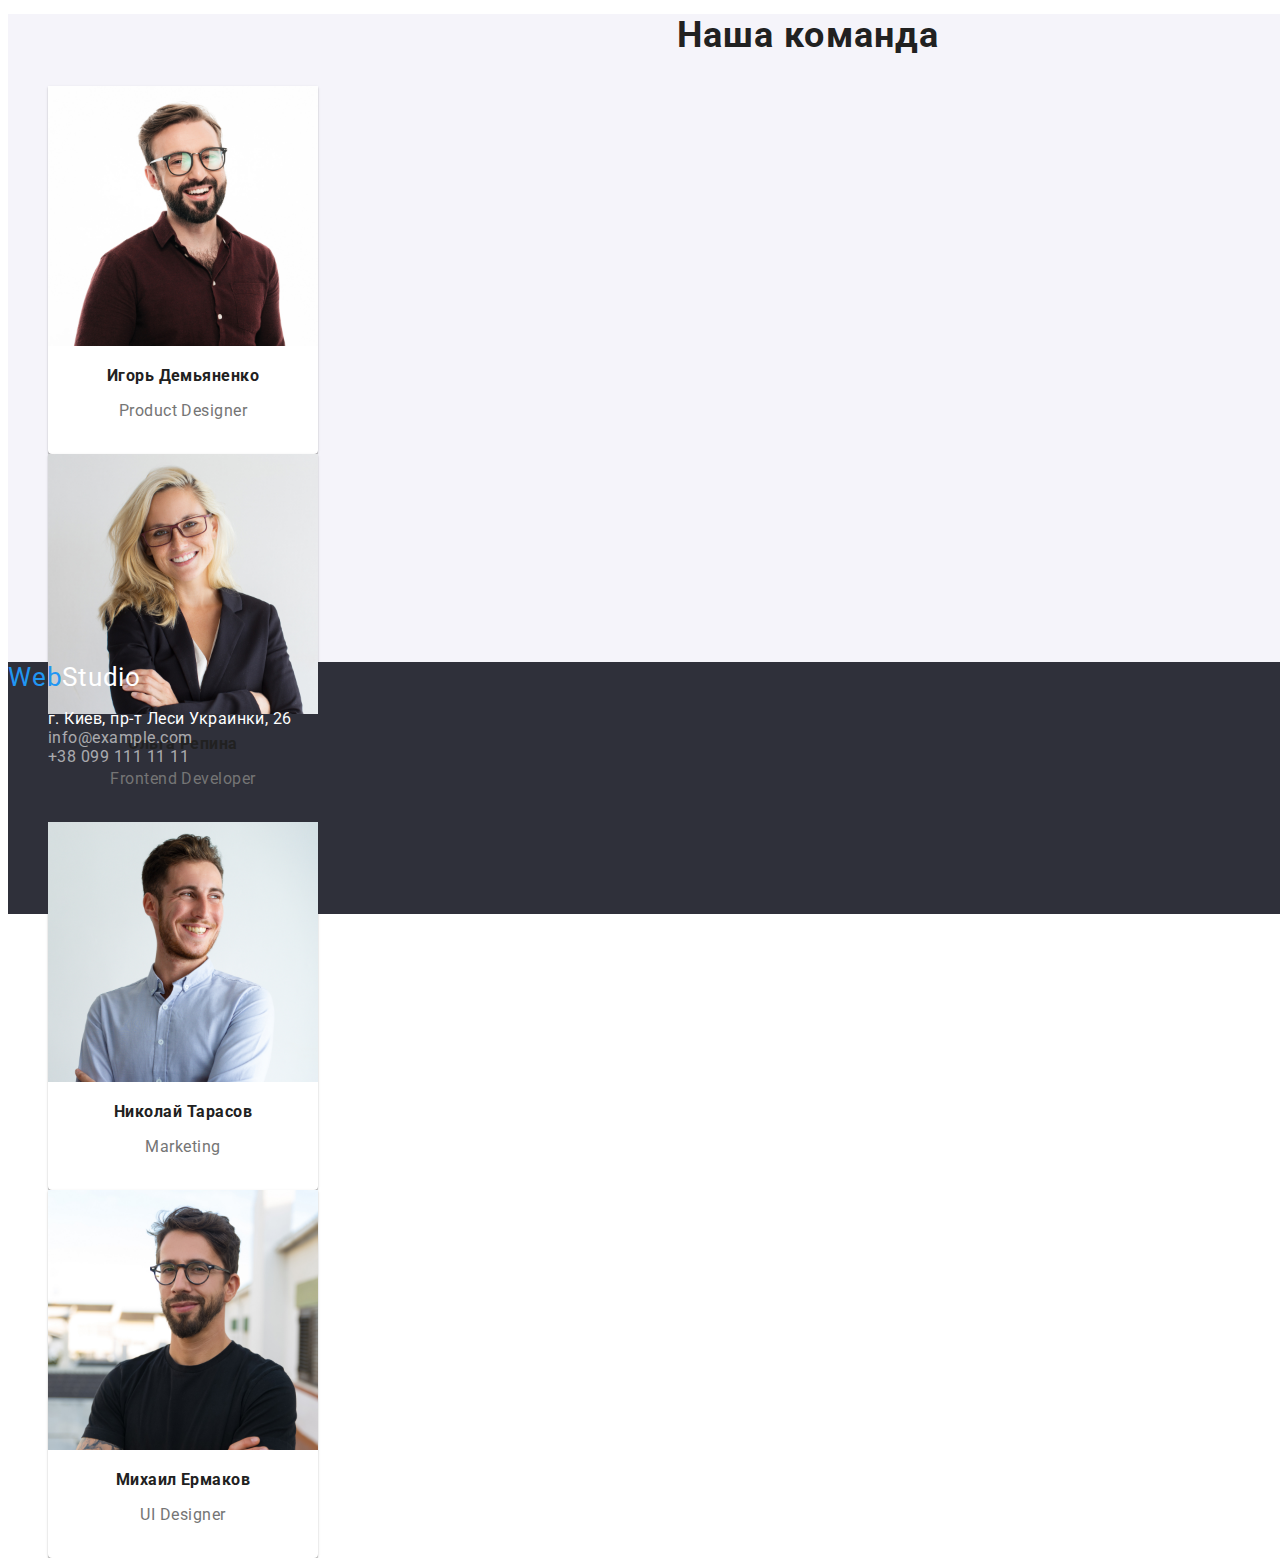
==== commit 05eeaf41: "added nessesery changings" ====
--- a/index.html
+++ b/index.html
@@ -20,23 +20,23 @@
       </a>
       <ul class="list">
         <li>
-          <a class="navigation-link link im-here" href="">Студия</a>
+          <a class="current header-link link im-here" href="./index.html">Студия</a>
         </li>
         <li>
-          <a class="navigation-link link im-here" href="./portfolio.html">Портфолио</a>
+          <a class="header-link link im-here" href="./portfolio.html">Портфолио</a>
         </li>
         <li>
-          <a class="navigation-link link im-here" href="">Контакты</a>
+          <a class="header-link link im-here" href="">Контакты</a>
         </li>
       </ul>
     </nav>
 
     <ul class="list">
       <li>
-        <a class="contact-link link" class="link" href="mailto:info@devstudio.com" lang="en">info@devstudio.com</a>
+        <a class="header-link contact-link link" href="mailto:info@devstudio.com" lang="en">info@devstudio.com</a>
       </li>
       <li>
-        <a class="contact-link link" href="tel:+380961111111">+380961111111</a>
+        <a class="header-link contact-link link" href="tel:+380961111111">+380961111111</a>
       </li>
     </ul>
   </header>
@@ -103,25 +103,25 @@
     </section>
 
     <!--Our team-->
-    <section>
+    <section class="our-team-bg">
       <h2 class="body-title">Наша команда</h2>
       <ul class="list">
-        <li class="card-bg-1">
+        <li class="card card-bg-1">
           <img src="./images.img/ihor.jpg" alt="Мужчина в очках и бордовой рубашке" width="270" height="260" class="ihor"/>
           <h3 class="team-mate">Игорь Демьяненко</h3>
           <p lang="en" class="job-position">Product Designer</p>
         </li>
-        <li class="card-bg-2">
+        <li class="card card-bg-2">
           <img src="./images.img/olha.jpg" alt="Девушка,блондинка в очках и черном пиджаке" width="270" height="260" class="olha"/>
           <h3 class="team-mate">Ольга Репина</h3>
           <p lang="en" class="job-position">Frontend Developer</p>
         </li>
-        <li class="card-bg-3">
+        <li class="card card-bg-3">
           <img src="./images.img/nikolaj.jpg" alt="Парень в голубой рубашке" width="270" height="260" class="nikolaj"/>
           <h3 class="team-mate">Николай Тарасов</h3>
           <p lang="en" class="job-position">Marketing</p>
         </li>
-        <li class="card-bg-4">
+        <li class="card card-bg-4">
           <img src="./images.img/michele.jpg" alt="Парень в очках,с бородой и в черной футболке" width="270"
             height="260" class="michele"/>
           <h3 class="team-mate">Михаил Ермаков</h3>
@@ -131,13 +131,13 @@
     </section>
   </main>
 
-  <footer class="footer-bg">
+  <footer class="index-footer footer-bg">
     <!--footer main page-->
     <a class="link  logo logo-dark-theme" href="./index.html">
             <span class="link logo">Web</span>Studio
     </a>
 
-    <address class="address">
+    <address class="address addres-font">
       <ul class="list">
         <li>
           <a class="link physical-adress" href="https://goo.gl/maps/2pNCGTFLMix76fbZ6" target="_blank" rel="noopener noreferrer">г. Киев, пр-т Леси
--- a/css/style.css
+++ b/css/style.css
@@ -1,11 +1,13 @@
 :root {
     --main-font: 'Roboto', sans-serif;
     --secondary-font: 'Raleway', sans-serif;
+    --main-text-color: #212121;
+    --secondary-text-color:#757575;
+    --focus-color:  #2196F3;
 }
 body {
     font-family: var(--main-font);
-    color: #757575;
-    ;
+    color: var(--secondary-text-color);
 }
 
 .link {
@@ -19,53 +21,50 @@
 }
 
 .logo {
+    width: 145px;
+    height: 31px;
+    left: 215px;
     font-family: var(--secondary-font)
     font-weight: bold;
     font-size: 26px;
     line-height: 1.19;
     letter-spacing: 0.03em;
-    color: #2196F3;
+    color: var(--focus-color )
     }
 .logo-dark-theme {
+    top: 2157px;
     color:#FFFFFF;
 }
 .logo-light-theme {
-    color:black;
+    top: 24px;
+    color:var(--main-text-color)
 }
 /*===========Header================ */
 .header-bg {
     background: #FFFFFF;
 }
-.navigation-link {
-    font-family: var(--main-font)
+.header-link {
+    font-family: var(--main-font);
     font-weight: 500;
     font-size: 14px;
     line-height: 1.14;
     letter-spacing: 0.02em;
-    color: #212121;
-}
-.contact-link {
-    font-family: var(--main-font)
-    font-weight: 500;
-    font-size: 14px;
-    line-height: 1.14;
-    letter-spacing: 0.02em;
-    color: #757575;
+    color:var(--main-text-color);
 }
 .contact-link:hover,
 .contact-link:focus {
-    color:#2196F3 ;
+    color:var(--focus-color ) ;
 }
 
 .im-here:hover,
 .im-here:focus {
-    color: #2196F3;
+    color: var(--focus-color );
 }
 .im-here:active {
-    color: #2196F3;
+    color: var(--focus-color );
 }
 .current {
-    color: #2196F3;
+    color: var(--focus-color );
 }
 /*===========End Header================ */
 
@@ -74,7 +73,7 @@
     background: #2F303A;
 }
 .hero-title {
-    font-family: var(--main-font)
+    font-family: var(--main-font);
     font-weight: 900;
     font-size: 44px;
     line-height: 1.36;
@@ -84,7 +83,7 @@
     color: #FFFFFF;
     }
 .main-button {
-    font-family: var(--main-font)
+    font-family: var(--main-font);
     font-weight: bold;
     font-size: 16px;
     line-height: 1.87;
@@ -94,7 +93,9 @@
     letter-spacing: 0.06em;
     cursor: pointer;
     color: #FFFFFF;
-    background: #2196F3;
+    background: var(--focus-color );
+    box-shadow: 0px 4px 4px rgba(0, 0, 0, 0.15);
+    border-radius: 4px;
 }
 /*===========End Hero================ */
 
@@ -125,17 +126,17 @@
 /*===========End About================ */
 
 /*===========Our team================ */
-.card-bg-1 {
+.card {
     width: 270px;
     height: 368px;
-    left: 215px;
-    top: 1635px;
-
+    top: 1635px;
     background: #FFFFFF;
     /* material shadow v1 */
-
     box-shadow: 0px 1px 3px rgba(0, 0, 0, 0.12), 0px 1px 1px rgba(0, 0, 0, 0.14), 0px 2px 1px rgba(0, 0, 0, 0.2);
     border-radius: 0px 0px 4px 4px;
+}
+.card-bg-1 {
+    left: 215px;
     }
 .ihor {
     width: 270px;
@@ -147,16 +148,7 @@
     border-radius: 0px;
 }
 .card-bg-2 {
-    width: 270px;
-    height: 368px;
     left: 515px;
-    top: 1635px;
-
-    background: #FFFFFF;
-    /* material shadow v1 */
-
-    box-shadow: 0px 1px 3px rgba(0, 0, 0, 0.12), 0px 1px 1px rgba(0, 0, 0, 0.14), 0px 2px 1px rgba(0, 0, 0, 0.2);
-    border-radius: 0px 0px 4px 4px;
 }
 .olha {
     width: 270px;
@@ -168,16 +160,7 @@
     border-radius: 0px;
 }
 .card-bg-3 {
-    width: 270px;
-    height: 368px;
     left: 815px;
-    top: 1635px;
-
-    background: #FFFFFF;
-    /* material shadow v1 */
-
-    box-shadow: 0px 1px 3px rgba(0, 0, 0, 0.12), 0px 1px 1px rgba(0, 0, 0, 0.14), 0px 2px 1px rgba(0, 0, 0, 0.2);
-    border-radius: 0px 0px 4px 4px;
 }
 .nikolaj {
     width: 270px;
@@ -189,16 +172,7 @@
     border-radius: 0px;
 }
 .card-bg-4 {
-    width: 270px;
-    height: 368px;
     left: 1115px;
-    top: 1635px;
-
-    background: #FFFFFF;
-    /* material shadow v1 */
-
-    box-shadow: 0px 1px 3px rgba(0, 0, 0, 0.12), 0px 1px 1px rgba(0, 0, 0, 0.14), 0px 2px 1px rgba(0, 0, 0, 0.2);
-    border-radius: 0px 0px 4px 4px;
 }
 .michele {
     width: 270px;
@@ -216,81 +190,66 @@
     box-sizing: border-box;
 }
 .portfolio-btn {
-    font-family: var(--main-font)
+    font-family: inherit;
     font-weight: 500;
     font-size: 16px;
     line-height: 1.62;
     text-align: center;
     letter-spacing: 0.03em;
     cursor: pointer;
-    color: #212121;
-    background: #F5F4FA;
+    color: var(--main-text-color);
+    background-color: #F5F4FA;
     border-radius: 4px;
 }
 .portfolio-btn:hover,
 .portfolio-btn:focus {
-    background-color: #2196F3;
+    background-color: var(--focus-color );
     color:#FFFFFF;
 }
-.work1 {
+.gallery {
     width: 370px;
     height: 294px;
+}
+.work1 {
     left: 215px;
     top: 262px;
     background: url(portfolio1.jpg);
 }
 .work2 {
-    width: 370px;
-    height: 294px;
     left: 615px;
     top: 262px;
     background: url(portfolio2.jpg);
 }
 .work3 {
-    width: 370px;
-    height: 294px;
     left: 1015px;
     top: 262px;
     background: url(portfolio-1.jpg);
 }
 .work4 {
-    width: 370px;
-    height: 294px;
     left: 215px;
     top: 696px;
     background: url(portfolio-2.jpg);
 }
 .work5 {
-    width: 370px;
-    height: 294px;
     left: 615px;
     top: 696px;
     background: url(portfolio5.jpg);
 }
 .work6 {
-    width: 370px;
-    height: 294px;
     left: 1015px;
     top: 696px;
     background: url(111.jpg);
 }
 .work7 {
-    width: 370px;
-    height: 294px;
-    left: 215px;
     top: 1130px;
     background: url(portfolio7.jpg);
 }
 .work8 {
-    width: 370px;
-    height: 294px;
     left: 615px;
     top: 1130px;
     background: url(portfolio8.jpg);
 }
 .work9 {
-    width: 370px;
-    height: 294px;
     left: 1015px;
     top: 1130px;
     background: url(2910404.jpg);
@@ -301,14 +260,14 @@
     font-size: 18px;
     line-height: 2;
     letter-spacing: 0.06em;
-    color: #212121;
+    color:var(--main-text-color)
 }
 .project-explanation {
     font-family: var(--main-font)
     font-size: 16px;
     line-height: 1,87;
     letter-spacing: 0.03em;
-    color: #757575;
+    color: var(--secondary-text-color)
     }
 /*===========Work gallery================ */
 
@@ -320,14 +279,14 @@
     line-height: 1,14;
     letter-spacing: 0.03em;
     text-transform: uppercase;
-    color: #212121;
+    color: var(--main-text-color)
 }
 .advantage-explanation {
     font-family: var(--main-font)
     font-size: 14px;
     line-height: 1,71;
     letter-spacing: 0.03em;
-    color: #757575;
+    color: var(--secondary-text-color)
 }
 /*===========End Advantages section================ */
 
@@ -338,9 +297,16 @@
     line-height: 1,16;
     text-align: center;
     letter-spacing: 0.03em;
-    color: #212121;
+    color: var(--main-text-color)
 }
 /*===========Our team================ */
+.our-team-bg {
+    width: 1600px;
+    height: 648px;
+    left: 0px;
+    top: 1449px;
+    background-color: #F5F4FA;
+}
 .team-mate {
     font-family: var(--main-font)
     font-weight: 500;
@@ -348,7 +314,7 @@
     line-height: 1,18;
     text-align: center;
     letter-spacing: 0.03em;
-    color: #212121;
+    color: var(--main-text-color)
 }
 .job-position {
     font-family: var(--main-font)
@@ -356,12 +322,24 @@
     line-height: 1,18;
     text-align: center;
     letter-spacing: 0.03em;
-    color: #757575;
+    color: var(--secondary-text-color)
 }
 /*===========Footer================ */
 .footer-bg {
+    width: 1600px;
+    height: 252px;
+    left: 0px;
     background: #2F303A;
 }
+.index-footer {
+    top: 2097px;
+}
+.portfolio-footer {
+    top: 1628px;
+}
+.addres-font {
+    font-style: normal;
+}
 .physical-adress {
     font-family: var(--main-font)
     font-size: 14px;
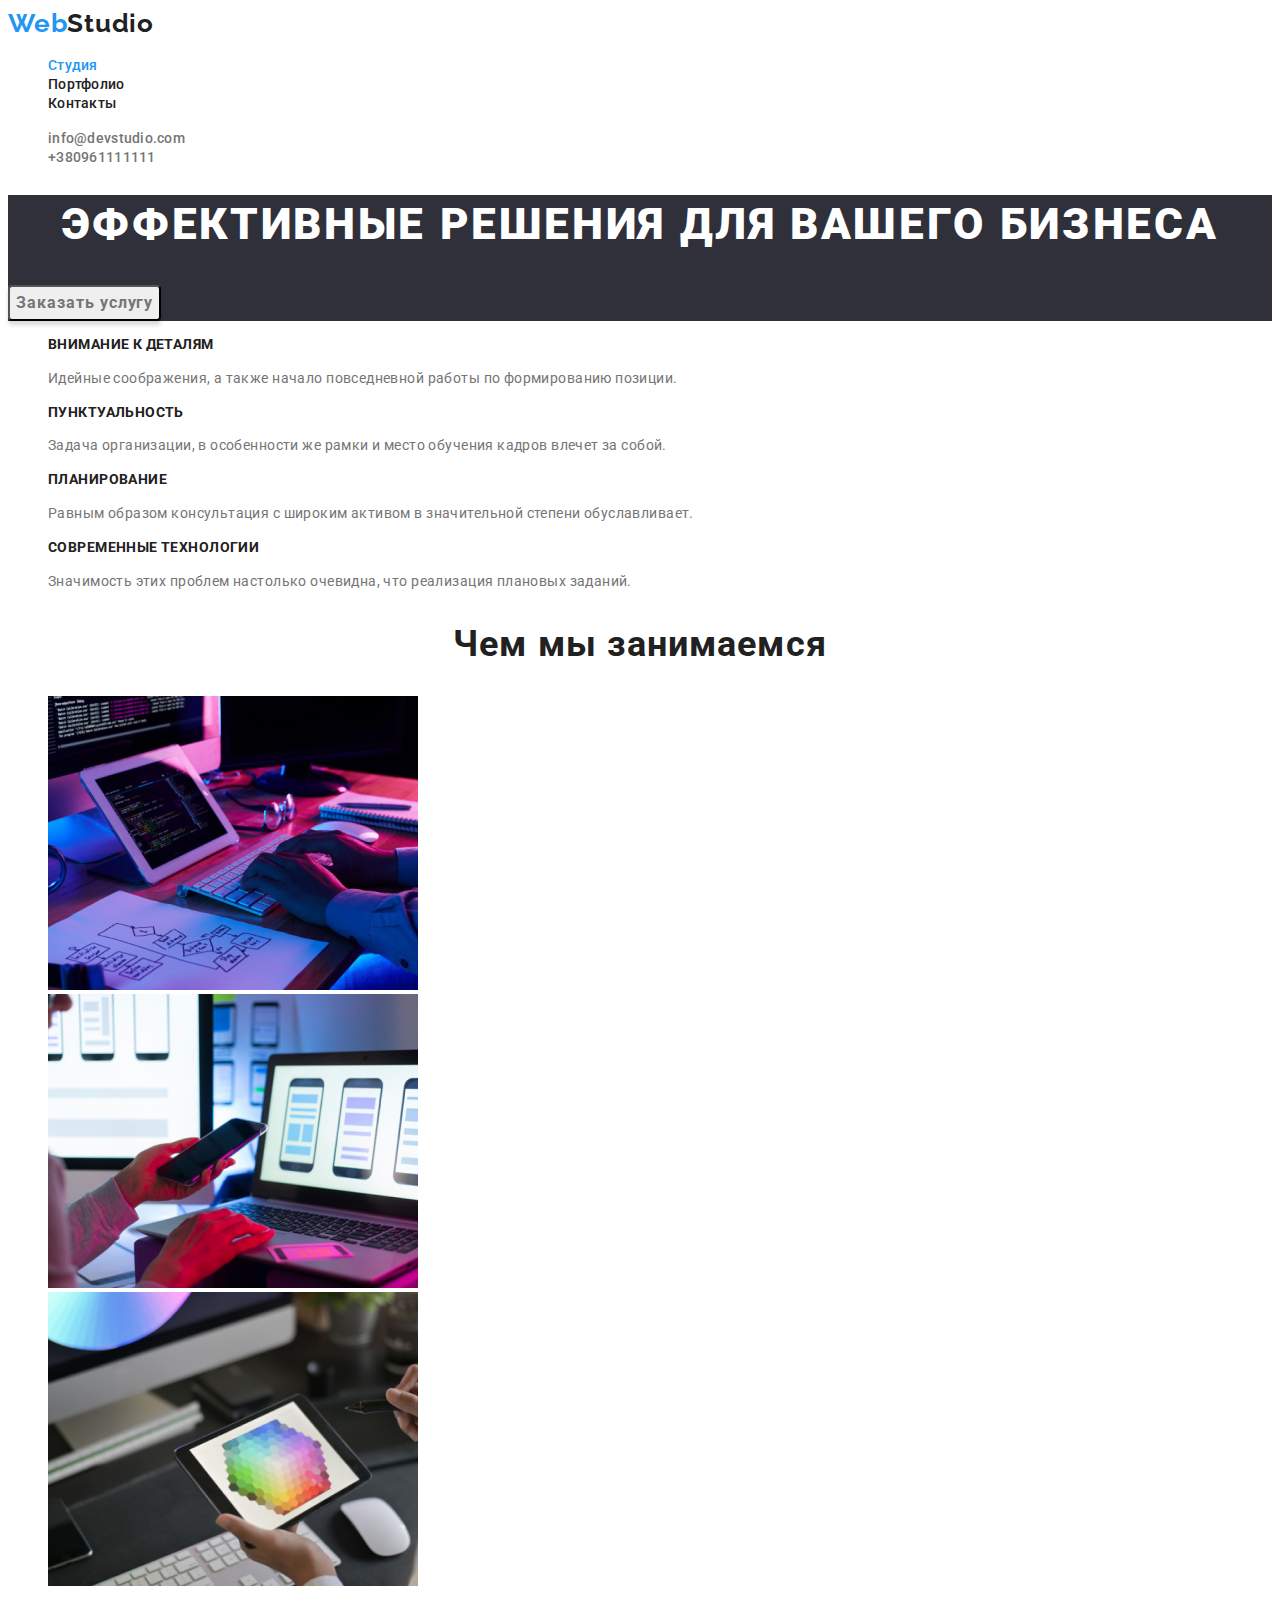
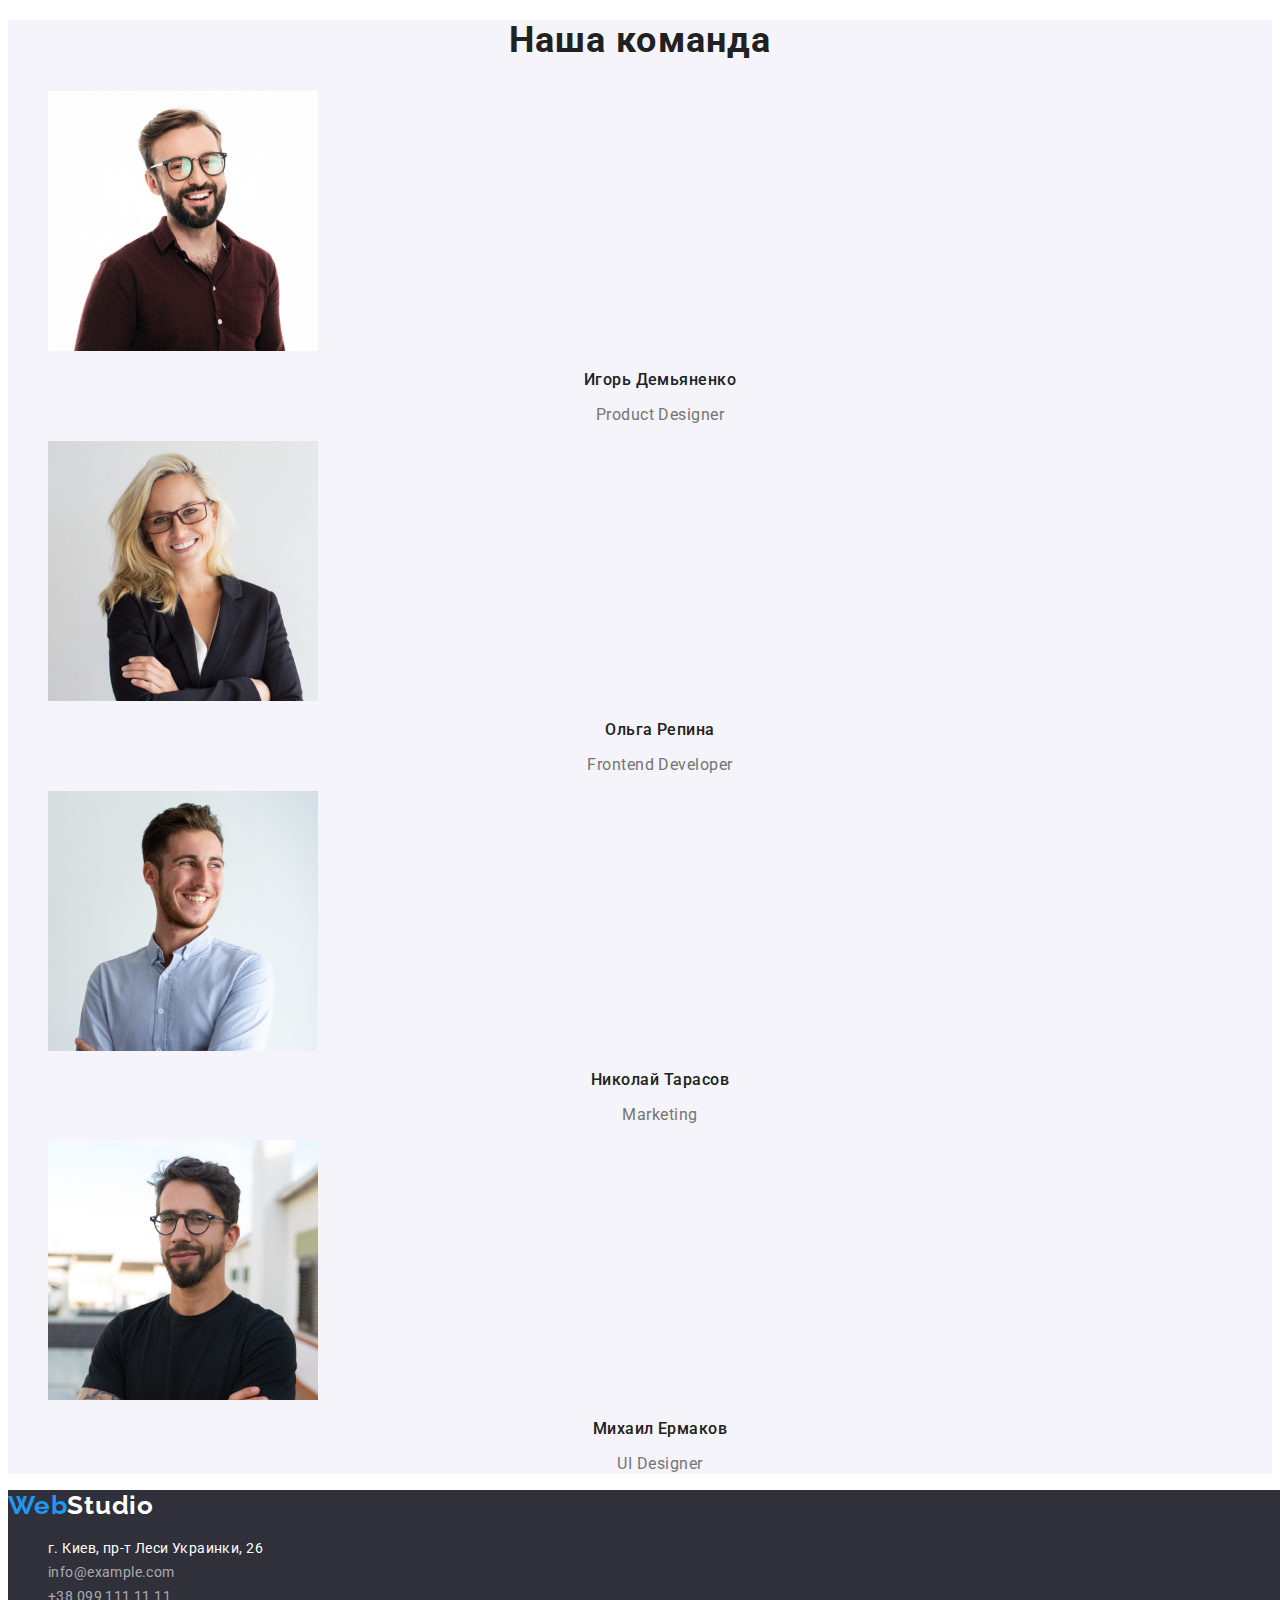
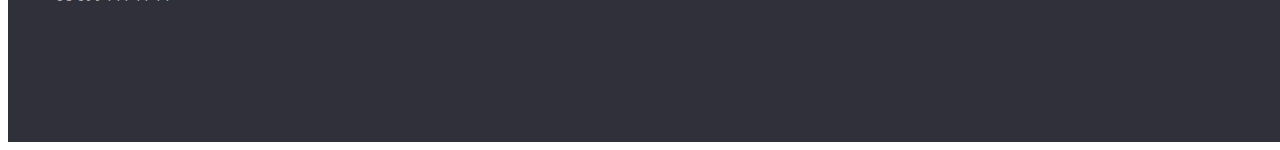
==== commit f3e85f83: "changed position of work-gallery atributs,added changes with footers and font-colors" ====
--- a/index.html
+++ b/index.html
@@ -106,22 +106,22 @@
     <section class="our-team-bg">
       <h2 class="body-title">Наша команда</h2>
       <ul class="list">
-        <li class="card card-bg-1">
+        <li>
           <img src="./images.img/ihor.jpg" alt="Мужчина в очках и бордовой рубашке" width="270" height="260" class="ihor"/>
           <h3 class="team-mate">Игорь Демьяненко</h3>
           <p lang="en" class="job-position">Product Designer</p>
         </li>
-        <li class="card card-bg-2">
+        <li>
           <img src="./images.img/olha.jpg" alt="Девушка,блондинка в очках и черном пиджаке" width="270" height="260" class="olha"/>
           <h3 class="team-mate">Ольга Репина</h3>
           <p lang="en" class="job-position">Frontend Developer</p>
         </li>
-        <li class="card card-bg-3">
+        <li>
           <img src="./images.img/nikolaj.jpg" alt="Парень в голубой рубашке" width="270" height="260" class="nikolaj"/>
           <h3 class="team-mate">Николай Тарасов</h3>
           <p lang="en" class="job-position">Marketing</p>
         </li>
-        <li class="card card-bg-4">
+        <li>
           <img src="./images.img/michele.jpg" alt="Парень в очках,с бородой и в черной футболке" width="270"
             height="260" class="michele"/>
           <h3 class="team-mate">Михаил Ермаков</h3>
@@ -131,7 +131,7 @@
     </section>
   </main>
 
-  <footer class="index-footer footer-bg">
+  <footer class="footer-bg">
     <!--footer main page-->
     <a class="link  logo logo-dark-theme" href="./index.html">
             <span class="link logo">Web</span>Studio
--- a/css/style.css
+++ b/css/style.css
@@ -4,6 +4,10 @@
     --main-text-color: #212121;
     --secondary-text-color:#757575;
     --focus-color:  #2196F3;
+    --standart-color: #fff;
+    --team-bg-color: #F5F4FA; 
+    --footer-bg-color: #2F303A;
+    --footer-link-color: rgba(255, 255, 255, 0.6);
 }
 body {
     font-family: var(--main-font);
@@ -24,24 +28,24 @@
     width: 145px;
     height: 31px;
     left: 215px;
-    font-family: var(--secondary-font)
+    font-family: var(--secondary-font);
     font-weight: bold;
     font-size: 26px;
     line-height: 1.19;
     letter-spacing: 0.03em;
-    color: var(--focus-color )
+    color: var(--focus-color );
     }
 .logo-dark-theme {
     top: 2157px;
-    color:#FFFFFF;
+    color: var(--standart-color)
 }
 .logo-light-theme {
     top: 24px;
-    color:var(--main-text-color)
+    color:var(--main-text-color);
 }
 /*===========Header================ */
 .header-bg {
-    background: #FFFFFF;
+    background: var(--standart-color)
 }
 .header-link {
     font-family: var(--main-font);
@@ -51,6 +55,10 @@
     letter-spacing: 0.02em;
     color:var(--main-text-color);
 }
+.contact-link {
+    color: var(--secondary-text-color)
+    ;
+}
 .contact-link:hover,
 .contact-link:focus {
     color:var(--focus-color ) ;
@@ -70,7 +78,7 @@
 
 /*===========Hero================ */
 .hero-bg {
-    background: #2F303A;
+    background: var(--footer-bg-color)
 }
 .hero-title {
     font-family: var(--main-font);
@@ -80,7 +88,7 @@
     text-align: center;
     letter-spacing: 0.06em;
     text-transform: uppercase;
-    color: #FFFFFF;
+    color: var(--standart-color)
     }
 .main-button {
     font-family: var(--main-font);
@@ -92,8 +100,8 @@
     text-align: center;
     letter-spacing: 0.06em;
     cursor: pointer;
-    color: #FFFFFF;
-    background: var(--focus-color );
+    color: var(--standart-color)
+    backgroun: var(--focus-color );
     box-shadow: 0px 4px 4px rgba(0, 0, 0, 0.15);
     border-radius: 4px;
 }
@@ -103,89 +111,79 @@
 .about1 {
     width: 370px;
     height: 294px;
-    left: 215px;
-    top: 1061px;
     background: url(close-up-image-programer-working-his-desk-office_1098-18707.jpg);
     mix-blend-mode: normal;
 }
 .about2 {
     width: 370px;
     height: 294px;
-    left: 615px;
-    top: 1061px;
     background: url(web-ui-designers-are-developing-application-smartphones-team-creators-is-working-interface-mobile-phones_8119-2713.jpg);
     }
 .about3 {
     width: 370px;
     height: 294px;
-    left: 1015px;
-    top: 1061px;
-
     background: url(creative-artist-web-design-with-working-colour-selection-graphic-tablet_35674-1119.jpg);
     }
 /*===========End About================ */
 
 /*===========Our team================ */
+.our-team-bg {
+    background-color: var(--team-bg-color)
+}
+.team-mate {
+    font-family: var(--main-font);
+    font-weight: 500;
+    font-size: 16px;
+    line-height: 1.18;
+    text-align: center;
+    letter-spacing: 0.03em;
+    color: var(--main-text-color);
+}
+.job-position {
+    font-family: var(--main-font);
+    font-size: 16px;
+    line-height: 1.18;
+    text-align: center;
+    letter-spacing: 0.03em;
+    color: var(--secondary-text-color);
+}
 .card {
     width: 270px;
     height: 368px;
-    top: 1635px;
-    background: #FFFFFF;
+    background: var(--standart-color)
     /* material shadow v1 */
     box-shadow: 0px 1px 3px rgba(0, 0, 0, 0.12), 0px 1px 1px rgba(0, 0, 0, 0.14), 0px 2px 1px rgba(0, 0, 0, 0.2);
     border-radius: 0px 0px 4px 4px;
 }
-.card-bg-1 {
-    left: 215px;
-    }
 .ihor {
     width: 270px;
     height: 260px;
-    left: 215px;
-    top: 1635px;
-
     background: url(4853.jpg);
     border-radius: 0px;
 }
-.card-bg-2 {
-    left: 515px;
-}
 .olha {
     width: 270px;
     height: 260px;
-    left: 515px;
-    top: 1635px;
-
     background: url(5844.jpg);
     border-radius: 0px;
 }
-.card-bg-3 {
-    left: 815px;
-}
 .nikolaj {
     width: 270px;
     height: 260px;
-    left: 815px;
-    top: 1635px;
-
     background: url(16166.jpg);
     border-radius: 0px;
 }
-.card-bg-4 {
-    left: 1115px;
-}
 .michele {
     width: 270px;
     height: 260px;
-    left: 1115px;
-    top: 1635px;
-
     background: url(2968.jpg);
     border-radius: 0px;
 }
-    /*===========Work gallery================ */
+/*===========End Our team================ */
+
+/*===========Work gallery================ */
 .buttom-bg {
-    background: #FFFFFF;
+    background: var(--standart-color)
     border: 1px solid #EEEEEE;
     box-sizing: border-box;
 }
@@ -198,168 +196,134 @@
     letter-spacing: 0.03em;
     cursor: pointer;
     color: var(--main-text-color);
-    background-color: #F5F4FA;
+    background-color: var(--team-bg-color)
     border-radius: 4px;
 }
 .portfolio-btn:hover,
 .portfolio-btn:focus {
     background-color: var(--focus-color );
-    color:#FFFFFF;
-}
-.gallery {
-    width: 370px;
-    height: 294px;
+    color: var(--standart-color)
 }
 .work1 {
-    left: 215px;
-    top: 262px;
+    width: 370px;
+    height: 294px;
     background: url(portfolio1.jpg);
 }
 .work2 {
-    left: 615px;
-    top: 262px;
+    width: 370px;
+    height: 294px;
     background: url(portfolio2.jpg);
 }
 .work3 {
-    left: 1015px;
-    top: 262px;
+    width: 370px;
+    height: 294px;
     background: url(portfolio-1.jpg);
 }
 .work4 {
-    left: 215px;
-    top: 696px;
+    width: 370px;
+    height: 294px;
     background: url(portfolio-2.jpg);
 }
 .work5 {
-    left: 615px;
-    top: 696px;
+    width: 370px;
+    height: 294px;
     background: url(portfolio5.jpg);
 }
 .work6 {
-    left: 1015px;
-    top: 696px;
+    width: 370px;
+    height: 294px;
     background: url(111.jpg);
 }
 .work7 {
-    top: 1130px;
+    width: 370px;
+    height: 294px;
     background: url(portfolio7.jpg);
 }
 .work8 {
-    left: 615px;
-    top: 1130px;
+    width: 370px;
+    height: 294px;
     background: url(portfolio8.jpg);
 }
 .work9 {
-    left: 1015px;
-    top: 1130px;
+    width: 370px;
+    height: 294px;
     background: url(2910404.jpg);
 }
 .project-name {
-    font-family: var(--main-font)
+    font-family: var(--main-font);
     font-weight: bold;
     font-size: 18px;
     line-height: 2;
     letter-spacing: 0.06em;
-    color:var(--main-text-color)
+    color:var(--main-text-color);
 }
 .project-explanation {
-    font-family: var(--main-font)
-    font-size: 16px;
-    line-height: 1,87;
-    letter-spacing: 0.03em;
-    color: var(--secondary-text-color)
+    font-family: var(--main-font);
+    font-size: 16px;
+    line-height: 1.87;
+    letter-spacing: 0.03em;
+    color: var(--secondary-text-color);
     }
 /*===========Work gallery================ */
 
 /*===========Advantages section================ */
 .advantage-name {
-    font-family: var(--main-font)
-    font-weight: bold;
-    font-size: 14px;
-    line-height: 1,14;
+    font-family: var(--main-font);
+    font-weight: bold;
+    font-size: 14px;
+    line-height: 1.14;
     letter-spacing: 0.03em;
     text-transform: uppercase;
-    color: var(--main-text-color)
+    color: var(--main-text-color);
 }
 .advantage-explanation {
-    font-family: var(--main-font)
-    font-size: 14px;
-    line-height: 1,71;
-    letter-spacing: 0.03em;
-    color: var(--secondary-text-color)
+    font-family: var(--main-font);
+    font-size: 14px;
+    line-height: 1.71;
+    letter-spacing: 0.03em;
+    color: var(--secondary-text-color);
 }
 /*===========End Advantages section================ */
 
 .body-title {
-    font-family: var(--main-font)
+    font-family: var(--main-font);
     font-weight: bold;
     font-size: 36px;
-    line-height: 1,16;
-    text-align: center;
-    letter-spacing: 0.03em;
-    color: var(--main-text-color)
-}
-/*===========Our team================ */
-.our-team-bg {
-    width: 1600px;
-    height: 648px;
-    left: 0px;
-    top: 1449px;
-    background-color: #F5F4FA;
-}
-.team-mate {
-    font-family: var(--main-font)
-    font-weight: 500;
-    font-size: 16px;
-    line-height: 1,18;
-    text-align: center;
-    letter-spacing: 0.03em;
-    color: var(--main-text-color)
-}
-.job-position {
-    font-family: var(--main-font)
-    font-size: 16px;
-    line-height: 1,18;
-    text-align: center;
-    letter-spacing: 0.03em;
-    color: var(--secondary-text-color)
-}
+    line-height: 1.16;
+    text-align: center;
+    letter-spacing: 0.03em;
+    color: var(--main-text-color);
+}
+
 /*===========Footer================ */
 .footer-bg {
     width: 1600px;
     height: 252px;
-    left: 0px;
-    background: #2F303A;
-}
-.index-footer {
-    top: 2097px;
-}
-.portfolio-footer {
-    top: 1628px;
+    background: var(--footer-bg-color)
 }
 .addres-font {
     font-style: normal;
 }
 .physical-adress {
-    font-family: var(--main-font)
-    font-size: 14px;
-    line-height: 1,71;
-    letter-spacing: 0.03em;
-    color: #FFFFFF;
+    font-family: var(--main-font);
+    font-size: 14px;
+    line-height: 1.71;
+    letter-spacing: 0.03em;
+    color: var(--standart-color)
 }
 .mail-adress {
-    font-family: var(--main-font)
-    font-size: 14px;
-    line-height: 1,71;
-    letter-spacing: 0.03em;
-    color: rgba(255, 255, 255, 0.6);
+    font-family: var(--main-font);
+    font-size: 14px;
+    line-height: 1.71;
+    letter-spacing: 0.03em;
+    color: var(--footer-link-color)
 }
 .phone-number {
-    font-family: var(--main-font)
-    font-size: 14px;
-    line-height: 1,71;
-    letter-spacing: 0.03em;
-    color: rgba(255, 255, 255, 0.6);
+    font-family: var(--main-font);
+    font-size: 14px;
+    line-height: 1.71;
+    letter-spacing: 0.03em;
+    color: var(--footer-link-color)
 }
 /*===========End Footer================ */
 
